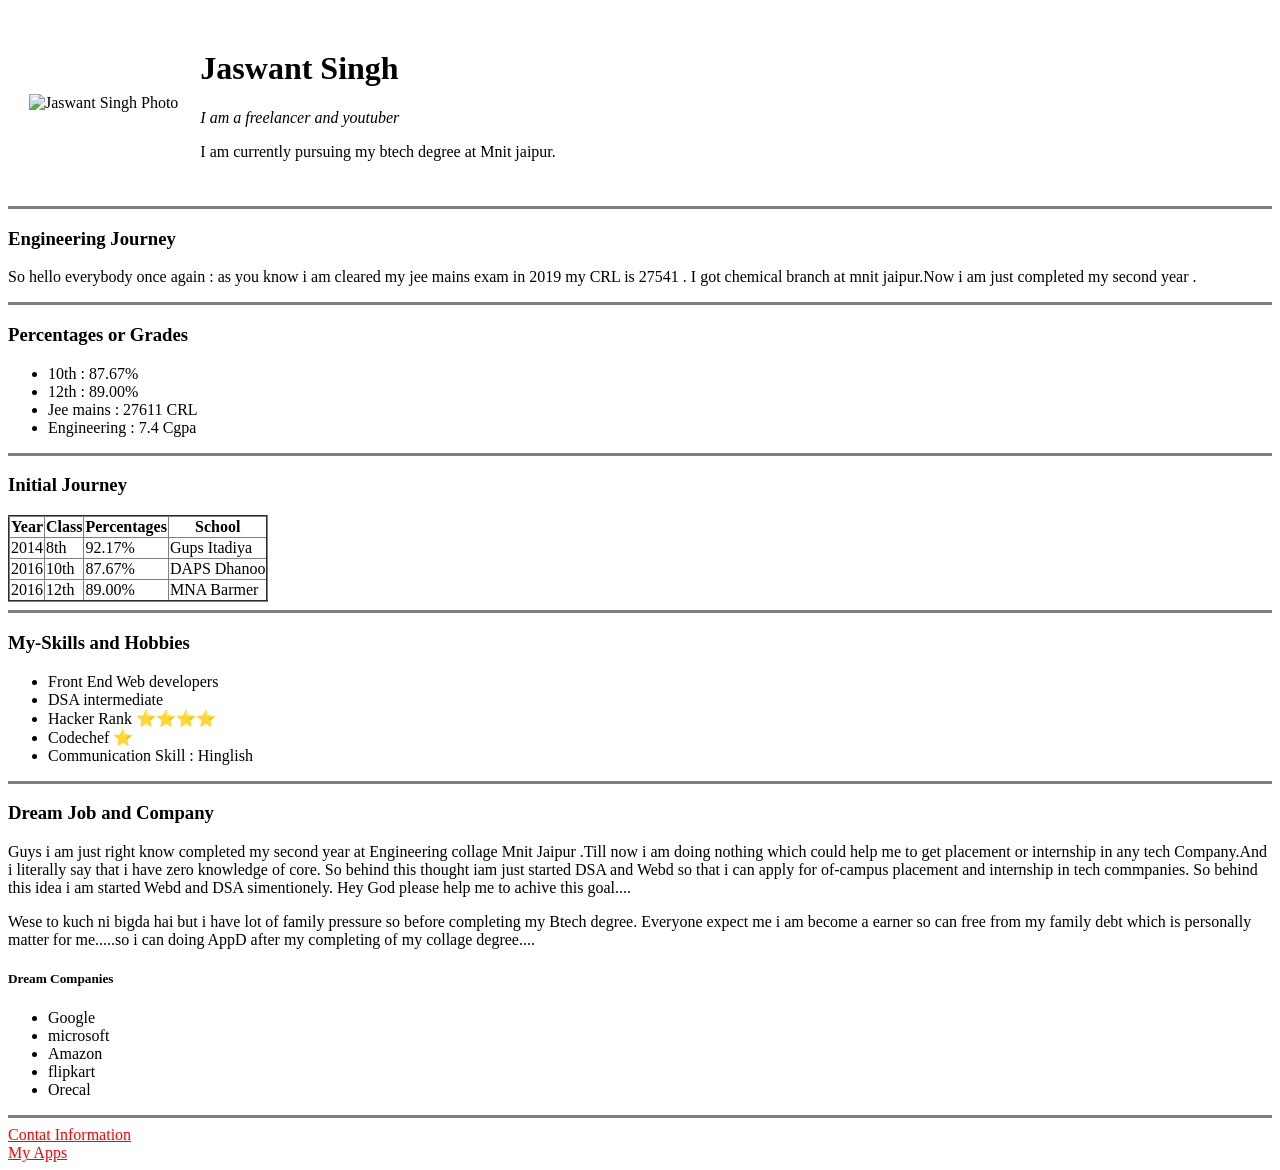
==== index.html @ ee5b1ba9 "add initial cv website files" ====
<!DOCTYPE html>
<html lang="en" dir="ltr">

<head>
  <meta charset="utf-8">
  <title>Personal Site</title>
  <style>
    a:link {
      color: red;
      background-color: transparent;
    }

    a:visited {
      color: green;
      background-color: transparent;
    }

    a:active {
      color: yellow;
      background-color: transparent;
    }

    a:hover {
      color: blue;
      background-color: transparent;
    }
  </style>
</head>

<body>
  <table cellspacing="20">
    <tr>
      <td><img src="image/JaswantPhoto-modified.png" alt="Jaswant Singh Photo"></td>
      <td><h1>Jaswant Singh</h1>
      <p> <em>I am a freelancer and youtuber</em></p>
      <p>I am currently pursuing my btech degree at Mnit jaipur.</p></td>
    </tr>
  </table>

  <hr size="3" noshade>
  <h3><strong>Engineering Journey </strong></h3>
  <p>So hello everybody once again : as you know i am cleared my jee mains exam in 2019 my CRL is 27541 . I got chemical branch at mnit jaipur.Now i am just completed my second year .</p>
  <hr size="3" noshade>


  <h3>Percentages or Grades</h3>


  <ul>
    <li>10th : 87.67%</li>
    <li>12th : 89.00%</li>
    <li>Jee mains : 27611 CRL</li>
    <li>Engineering : 7.4 Cgpa</li>
  </ul>
  <hr size="3" noshade>


  <h3>Initial Journey</h3>

  <table cellspacing="20" border="2" rules="all">
    <thead>
    <th>Year</th>
    <th>Class</th>
    <th>Percentages</th>
    <th>School</th>
    </thead>
    <tbody>
   <tr>
     <td>2014</td>
     <td>8th</td>
     <td>92.17%</td>
     <td>Gups Itadiya</td>
   </tr>

   <tr>
     <td>2016</td>
     <td>10th</td>
     <td>87.67%</td>
     <td>DAPS Dhanoo</td>
   </tr>

   <tr>
     <td>2016</td>
     <td>12th</td>
     <td>89.00%</td>
     <td>MNA Barmer</td>
   </tr>
    </tbody>
    <tfoot>

    </tfoot>
  </table>
  <hr size="3" noshade>
  <h3>My-Skills and Hobbies</h3>
 <ul>
   <li>Front End Web developers </li>
   <li>DSA intermediate</li>
   <li>Hacker Rank ⭐⭐⭐⭐</li>
   <li>Codechef ⭐</li>
   <li>Communication Skill : Hinglish</li>
 </ul>
  <hr size="3" noshade>
  <h3>Dream Job and Company</h3>
    <p>Guys i am just right know completed my second year at Engineering collage Mnit Jaipur .Till now i am doing nothing which could help me to get placement or internship in any tech Company.And i literally say that i have zero knowledge of core. So behind this  thought iam just started DSA and Webd so that  i can apply for of-campus placement and internship in tech commpanies. So behind this idea i am started Webd and DSA simentionely. Hey God please help me to achive this goal....</p>
    <p>Wese to kuch ni bigda hai but i have lot of family pressure so before completing my Btech degree. Everyone expect me i am become a earner so can free from my family debt which is personally matter for me.....so i can doing AppD after my completing of my collage degree....</p>
    <h5>Dream Companies</h5>
    <ul>
      <li>Google</li>
    <li>microsoft</li>
    <li>Amazon</li>
    <li>flipkart</li>
    <li>Orecal</li>
    </ul>
  <hr size="3" noshade>

    <a href="contact.html">Contat Information</a> <br>
    <a href="#">My Apps</a> <br>


</body>

</html>
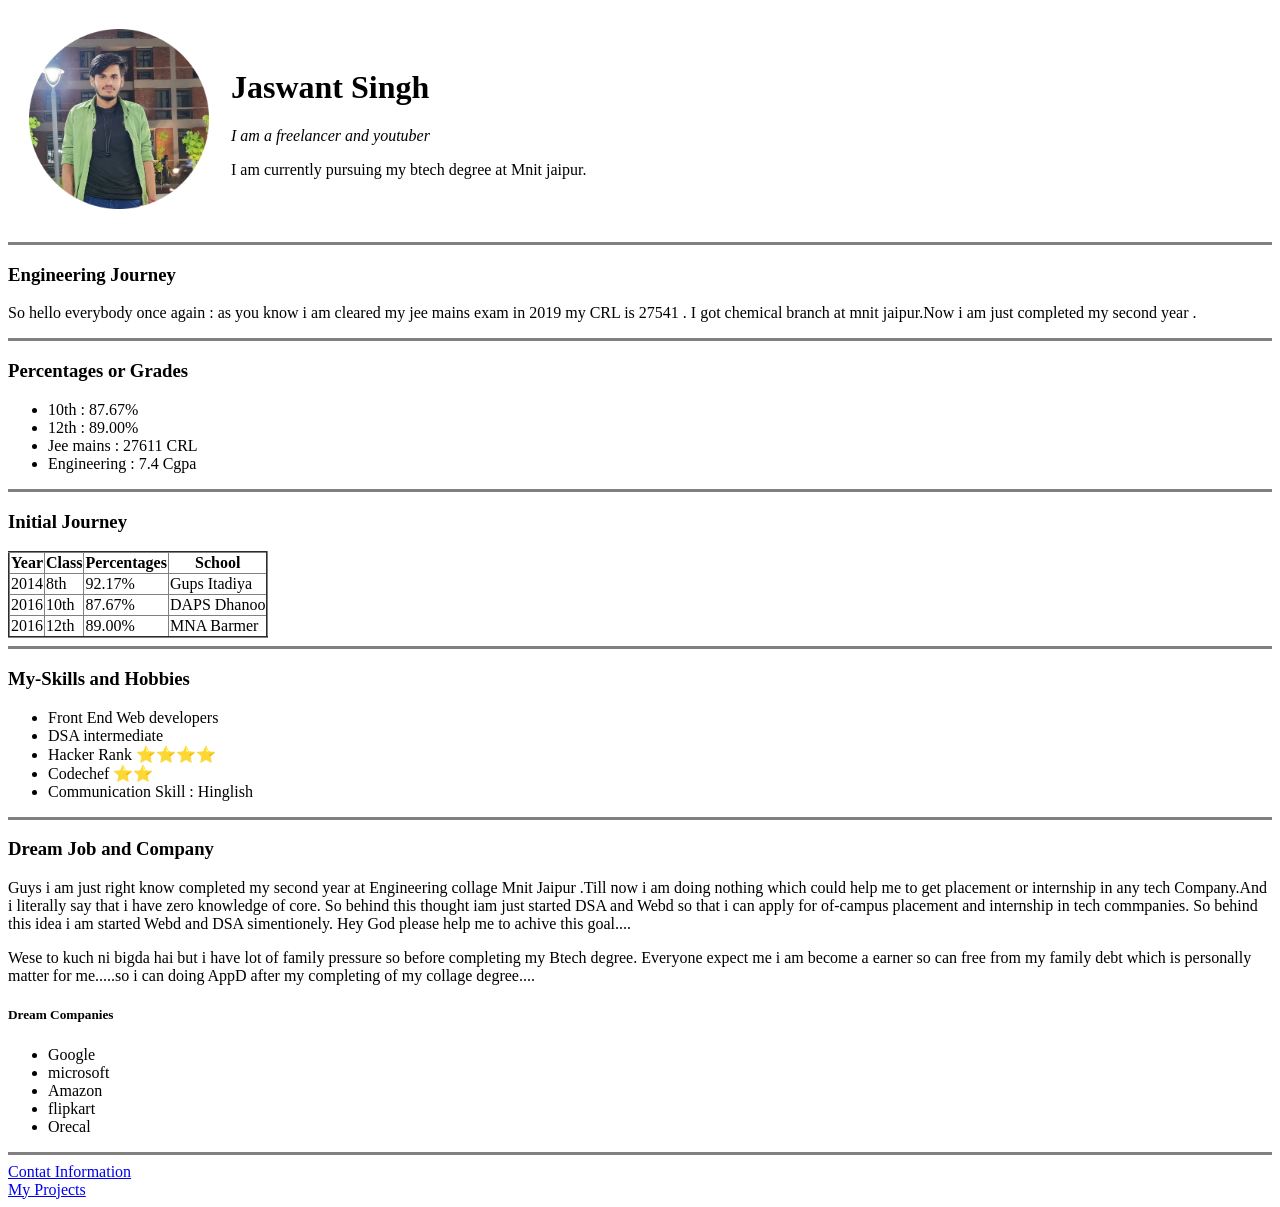
==== commit 86fdc037: "third versions" ====
--- a/index.html
+++ b/index.html
@@ -4,33 +4,13 @@
 <head>
   <meta charset="utf-8">
   <title>Personal Site</title>
-  <style>
-    a:link {
-      color: red;
-      background-color: transparent;
-    }
-
-    a:visited {
-      color: green;
-      background-color: transparent;
-    }
-
-    a:active {
-      color: yellow;
-      background-color: transparent;
-    }
-
-    a:hover {
-      color: blue;
-      background-color: transparent;
-    }
-  </style>
+  <link rel="stylesheet" href="style.css">
 </head>
 
 <body>
   <table cellspacing="20">
     <tr>
-      <td><img src="image/JaswantPhoto-modified.png" alt="Jaswant Singh Photo"></td>
+      <td><img src="JaswantPhoto.png" alt="Jaswant Singh Photo"></td>
       <td><h1>Jaswant Singh</h1>
       <p> <em>I am a freelancer and youtuber</em></p>
       <p>I am currently pursuing my btech degree at Mnit jaipur.</p></td>
@@ -96,7 +76,7 @@
    <li>Front End Web developers </li>
    <li>DSA intermediate</li>
    <li>Hacker Rank ⭐⭐⭐⭐</li>
-   <li>Codechef ⭐</li>
+   <li>Codechef ⭐⭐</li>
    <li>Communication Skill : Hinglish</li>
  </ul>
   <hr size="3" noshade>
@@ -114,7 +94,7 @@
   <hr size="3" noshade>
 
     <a href="contact.html">Contat Information</a> <br>
-    <a href="#">My Apps</a> <br>
+    <a href="projects.html">My Projects</a> <br>
 
 
 </body>
--- a/style.css
+++ b/style.css
@@ -0,0 +1,3 @@
+img{
+    height: 180px;
+}
